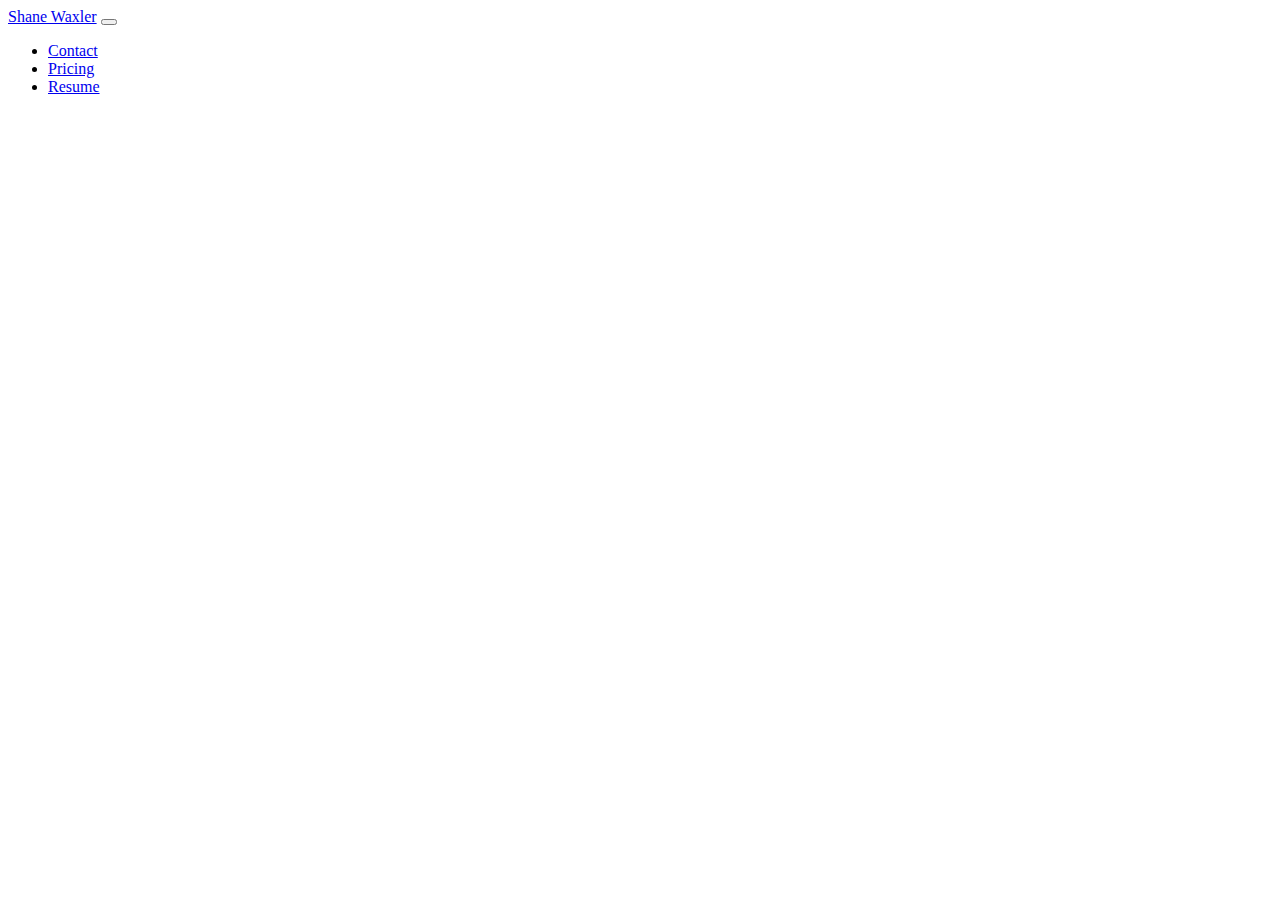
==== html/index.html @ 11925295 "copied current portfolio contents" ====
<!DOCTYPE html>
<html lang="en">
<head>
    <meta charset="UTF-8">
    <meta http-equiv="X-UA-Compatible" content="IE=edge">
    <meta name="viewport" content="width=device-width, initial-scale=1.0">
    <link rel="stylesheet" href="../stylesheets/stylesheet.css">
    <link href="https://cdn.jsdelivr.net/npm/bootstrap@5.1.3/dist/css/bootstrap.min.css" rel="stylesheet" integrity="sha384-1BmE4kWBq78iYhFldvKuhfTAU6auU8tT94WrHftjDbrCEXSU1oBoqyl2QvZ6jIW3" crossorigin="anonymous">
    <script src="https://cdn.jsdelivr.net/npm/bootstrap@5.1.3/dist/js/bootstrap.bundle.min.js" integrity="sha384-ka7Sk0Gln4gmtz2MlQnikT1wXgYsOg+OMhuP+IlRH9sENBO0LRn5q+8nbTov4+1p" crossorigin="anonymous"></script>
    <script src="https://code.jquery.com/jquery-1.10.2.js"></script>
    <script src="../javascripts/navbar.js"></script>
    <title>Home</title>
</head>
<body>
    <div id="nav-placeholder"></div>
</body>
</html>
---- stylesheets/stylesheet.css ----
.card{
    margin: 10px;
}
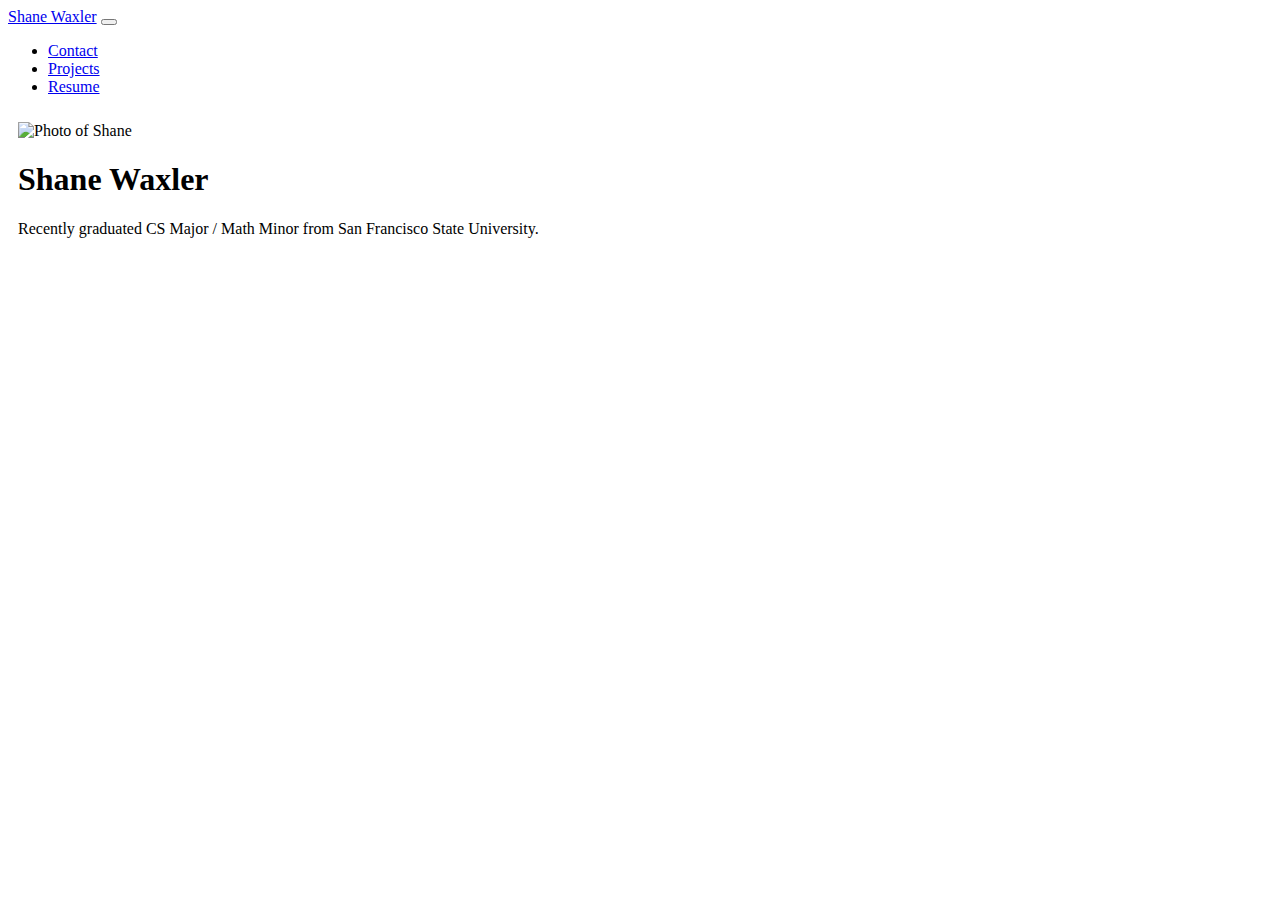
==== commit dfcbf623: "homepage finished" ====
--- a/html/index.html
+++ b/html/index.html
@@ -5,6 +5,7 @@
     <meta http-equiv="X-UA-Compatible" content="IE=edge">
     <meta name="viewport" content="width=device-width, initial-scale=1.0">
     <link rel="stylesheet" href="../stylesheets/stylesheet.css">
+    <script src="https://kit.fontawesome.com/65edfde499.js" crossorigin="anonymous"></script>
     <link href="https://cdn.jsdelivr.net/npm/bootstrap@5.1.3/dist/css/bootstrap.min.css" rel="stylesheet" integrity="sha384-1BmE4kWBq78iYhFldvKuhfTAU6auU8tT94WrHftjDbrCEXSU1oBoqyl2QvZ6jIW3" crossorigin="anonymous">
     <script src="https://cdn.jsdelivr.net/npm/bootstrap@5.1.3/dist/js/bootstrap.bundle.min.js" integrity="sha384-ka7Sk0Gln4gmtz2MlQnikT1wXgYsOg+OMhuP+IlRH9sENBO0LRn5q+8nbTov4+1p" crossorigin="anonymous"></script>
     <script src="https://code.jquery.com/jquery-1.10.2.js"></script>
@@ -13,5 +14,43 @@
 </head>
 <body>
     <div id="nav-placeholder"></div>
+    <div class="row h-100" style="padding:10px">
+        <div class="col-md-6 overflow-hidden p-3 p-md-5 m-md-3 text-center my-auto">
+            <img src="../images/cover_photo.png" alt="Photo of Shane" style="object-fit:cover; max-height:50vh">
+        </div>
+        <div class="col-md-5 position-relative overflow-hidden p-3 p-md-5 m-md-3 text-center bg-light my-auto">
+            <div class="p-lg-5 mx-auto my-5">
+            <h1 class="display-4 font-weight-normal">Shane Waxler</h1>
+            <p class="lead font-weight-normal">Recently graduated CS Major / Math Minor from San Francisco State University. </p>
+            <div class="container pt-4">
+                <!-- Section: Social media -->
+                <section class="mb-4">
+                  <a
+                    class="btn btn-link btn-floating btn-lg text-dark m-1"
+                    href="https://www.linkedin.com/in/shane-waxler-b205891b9/"
+                    role="button"
+                    data-mdb-ripple-color="dark"
+                    ><i class="fab fa-instagram"></i
+                  ></a>
+
+                  <a
+                    class="btn btn-link btn-floating btn-lg text-dark m-1"
+                    href="https://www.linkedin.com/in/shane-waxler-b205891b9/"
+                    role="button"
+                    data-mdb-ripple-color="dark"
+                    ><i class="fab fa-linkedin"></i
+                  ></a>
+                  <a
+                    class="btn btn-link btn-floating btn-lg text-dark m-1"
+                    href="https://github.com/qherm"
+                    role="button"
+                    data-mdb-ripple-color="dark"
+                    ><i class="fab fa-github"></i
+                  ></a>
+                </section>
+              </div>
+            </div>
+        </div>
+    </div>
 </body>
 </html>--- a/stylesheets/stylesheet.css
+++ b/stylesheets/stylesheet.css
@@ -1,3 +1,38 @@
+body{
+    height: 100%;
+}
+
+.jumbotron{
+    padding: 4rem 2rem;
+}
+
 .card{
-    margin: 10px;
-}+    height:100%;
+}
+
+.projects-body{
+    padding: 10px;
+}
+
+.row{
+    margin-bottom:10px;
+}
+
+.resume{
+    position:fixed; 
+    width:100%; 
+    height:100%;
+    border:none; 
+    margin:0;
+    padding:0; 
+    overflow:hidden; 
+    z-index:999999;
+}
+
+#footer {
+    position:absolute;
+    bottom:0;
+    width:100%;
+    height:60px;   /* Height of the footer */
+    background:#6cf;
+ }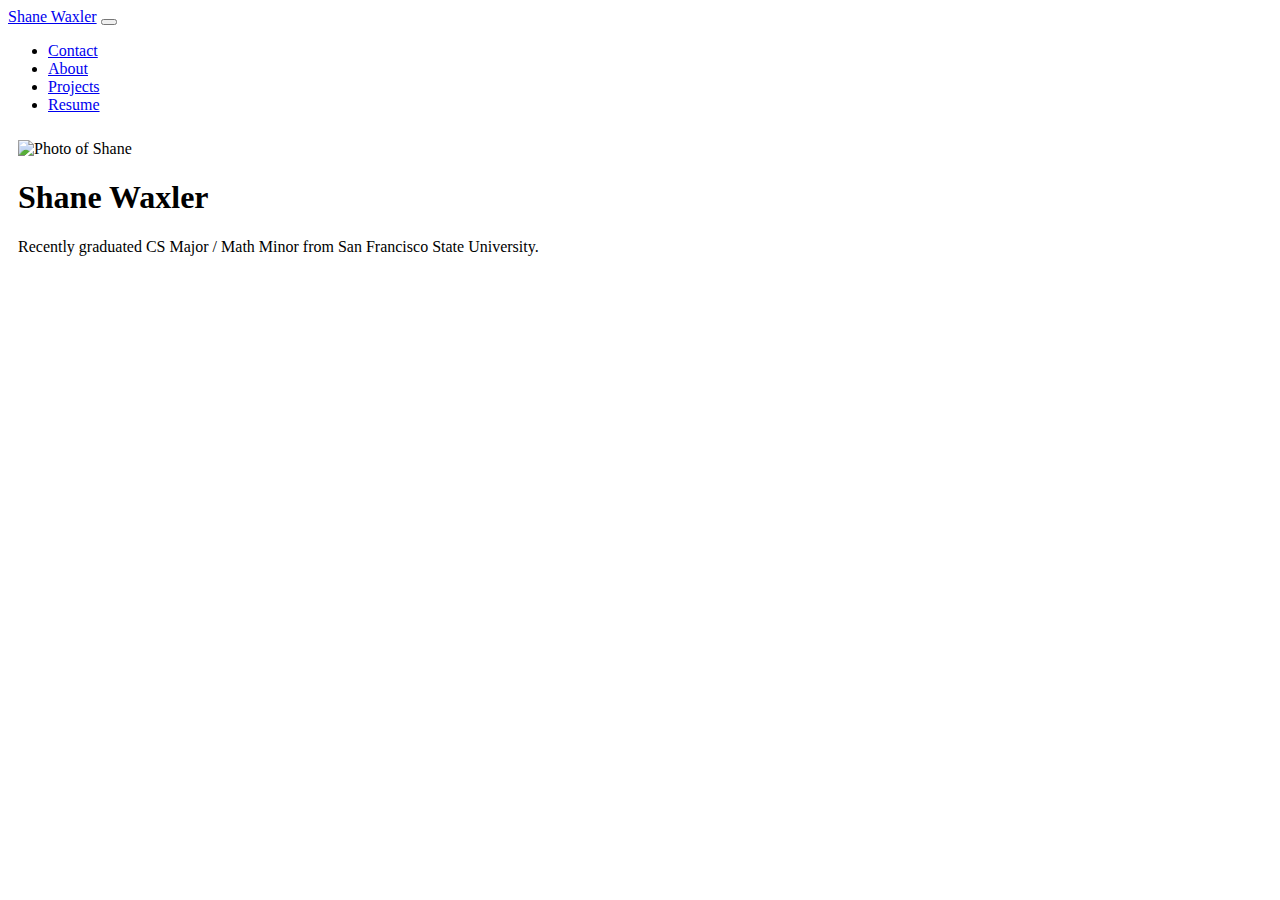
==== commit 41893c3e: "fixed horiz. scroll." ====
--- a/html/index.html
+++ b/html/index.html
@@ -4,53 +4,55 @@
     <meta charset="UTF-8">
     <meta http-equiv="X-UA-Compatible" content="IE=edge">
     <meta name="viewport" content="width=device-width, initial-scale=1.0">
-    <link rel="stylesheet" href="../stylesheets/stylesheet.css">
+    <link rel="stylesheet" href="./stylesheets/stylesheet.css">
     <script src="https://kit.fontawesome.com/65edfde499.js" crossorigin="anonymous"></script>
     <link href="https://cdn.jsdelivr.net/npm/bootstrap@5.1.3/dist/css/bootstrap.min.css" rel="stylesheet" integrity="sha384-1BmE4kWBq78iYhFldvKuhfTAU6auU8tT94WrHftjDbrCEXSU1oBoqyl2QvZ6jIW3" crossorigin="anonymous">
     <script src="https://cdn.jsdelivr.net/npm/bootstrap@5.1.3/dist/js/bootstrap.bundle.min.js" integrity="sha384-ka7Sk0Gln4gmtz2MlQnikT1wXgYsOg+OMhuP+IlRH9sENBO0LRn5q+8nbTov4+1p" crossorigin="anonymous"></script>
     <script src="https://code.jquery.com/jquery-1.10.2.js"></script>
-    <script src="../javascripts/navbar.js"></script>
+    <script src="./javascripts/navbar.js"></script>
     <title>Home</title>
 </head>
 <body>
     <div id="nav-placeholder"></div>
-    <div class="row h-100" style="padding:10px">
-        <div class="col-md-6 overflow-hidden p-3 p-md-5 m-md-3 text-center my-auto">
-            <img src="../images/cover_photo.png" alt="Photo of Shane" style="object-fit:cover; max-height:50vh">
-        </div>
-        <div class="col-md-5 position-relative overflow-hidden p-3 p-md-5 m-md-3 text-center bg-light my-auto">
-            <div class="p-lg-5 mx-auto my-5">
-            <h1 class="display-4 font-weight-normal">Shane Waxler</h1>
-            <p class="lead font-weight-normal">Recently graduated CS Major / Math Minor from San Francisco State University. </p>
-            <div class="container pt-4">
-                <!-- Section: Social media -->
-                <section class="mb-4">
-                  <a
-                    class="btn btn-link btn-floating btn-lg text-dark m-1"
-                    href="https://www.linkedin.com/in/shane-waxler-b205891b9/"
-                    role="button"
-                    data-mdb-ripple-color="dark"
-                    ><i class="fab fa-instagram"></i
-                  ></a>
+    <div class="container">
+        <div class="row h-100" style="padding:10px">
+          <div class="col-md-6 overflow-hidden p-3 p-md-5 m-md-3 text-center my-auto">
+              <img src="../images/cover_photo.png" alt="Photo of Shane" style="object-fit:cover; max-height:50vh">
+          </div>
+          <div class="col-md-5 position-relative overflow-hidden p-3 p-md-5 m-md-3 text-center bg-light my-auto">
+              <div class="p-lg-5 mx-auto my-5">
+              <h1 class="display-4 font-weight-normal">Shane Waxler</h1>
+              <p class="lead font-weight-normal">Recently graduated CS Major / Math Minor from San Francisco State University. </p>
+              <div class="container pt-4">
+                  <!-- Section: Social media -->
+                  <section class="mb-4">
+                    <a
+                      class="btn btn-link btn-floating btn-lg text-dark m-1"
+                      href="https://www.linkedin.com/in/shane-waxler-b205891b9/"
+                      role="button"
+                      data-mdb-ripple-color="dark"
+                      ><i class="fab fa-instagram"></i
+                    ></a>
 
-                  <a
-                    class="btn btn-link btn-floating btn-lg text-dark m-1"
-                    href="https://www.linkedin.com/in/shane-waxler-b205891b9/"
-                    role="button"
-                    data-mdb-ripple-color="dark"
-                    ><i class="fab fa-linkedin"></i
-                  ></a>
-                  <a
-                    class="btn btn-link btn-floating btn-lg text-dark m-1"
-                    href="https://github.com/qherm"
-                    role="button"
-                    data-mdb-ripple-color="dark"
-                    ><i class="fab fa-github"></i
-                  ></a>
-                </section>
+                    <a
+                      class="btn btn-link btn-floating btn-lg text-dark m-1"
+                      href="https://www.linkedin.com/in/shane-waxler-b205891b9/"
+                      role="button"
+                      data-mdb-ripple-color="dark"
+                      ><i class="fab fa-linkedin"></i
+                    ></a>
+                    <a
+                      class="btn btn-link btn-floating btn-lg text-dark m-1"
+                      href="https://github.com/qherm"
+                      role="button"
+                      data-mdb-ripple-color="dark"
+                      ><i class="fab fa-github"></i
+                    ></a>
+                  </section>
+                </div>
               </div>
-            </div>
-        </div>
+          </div>
+      </div>
     </div>
 </body>
-</html>+</html>
--- a/html/stylesheets/stylesheet.css
+++ b/html/stylesheets/stylesheet.css
@@ -0,0 +1,38 @@
+body{
+    height: 100%;
+}
+
+.jumbotron{
+    padding: 4rem 2rem;
+}
+
+.card{
+    height:100%;
+}
+
+.projects-body{
+    padding: 10px;
+}
+
+.row{
+    margin-bottom:10px;
+}
+
+.resume{
+    position:fixed; 
+    width:100%; 
+    height:100%;
+    border:none; 
+    margin:0;
+    padding:0; 
+    overflow:hidden; 
+    z-index:999999;
+}
+
+#footer {
+    position:absolute;
+    bottom:0;
+    width:100%;
+    height:60px;   /* Height of the footer */
+    background:#6cf;
+ }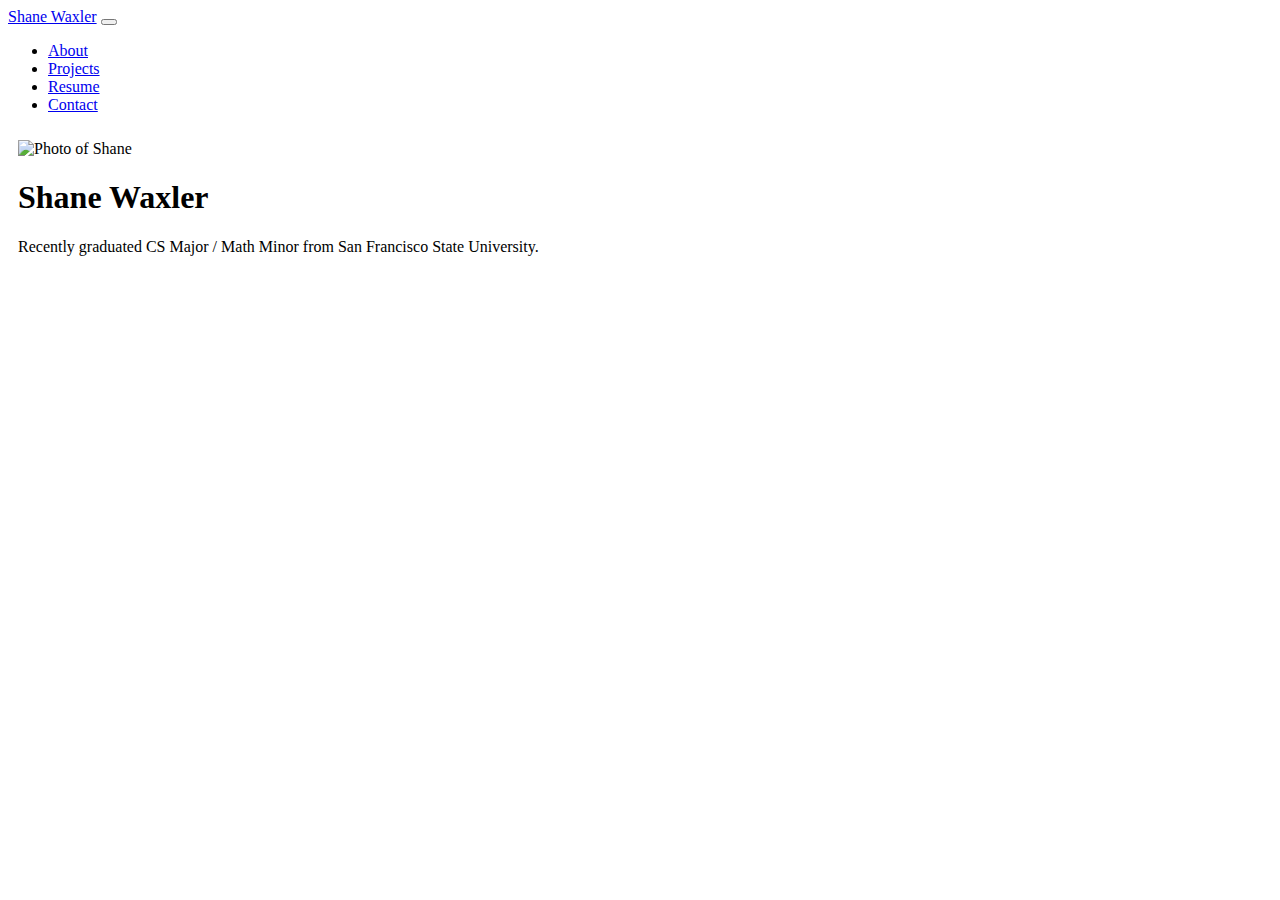
==== commit 086a30b9: "fixes" ====
--- a/html/index.html
+++ b/html/index.html
@@ -31,14 +31,6 @@
                       href="https://www.linkedin.com/in/shane-waxler-b205891b9/"
                       role="button"
                       data-mdb-ripple-color="dark"
-                      ><i class="fab fa-instagram"></i
-                    ></a>
-
-                    <a
-                      class="btn btn-link btn-floating btn-lg text-dark m-1"
-                      href="https://www.linkedin.com/in/shane-waxler-b205891b9/"
-                      role="button"
-                      data-mdb-ripple-color="dark"
                       ><i class="fab fa-linkedin"></i
                     ></a>
                     <a
